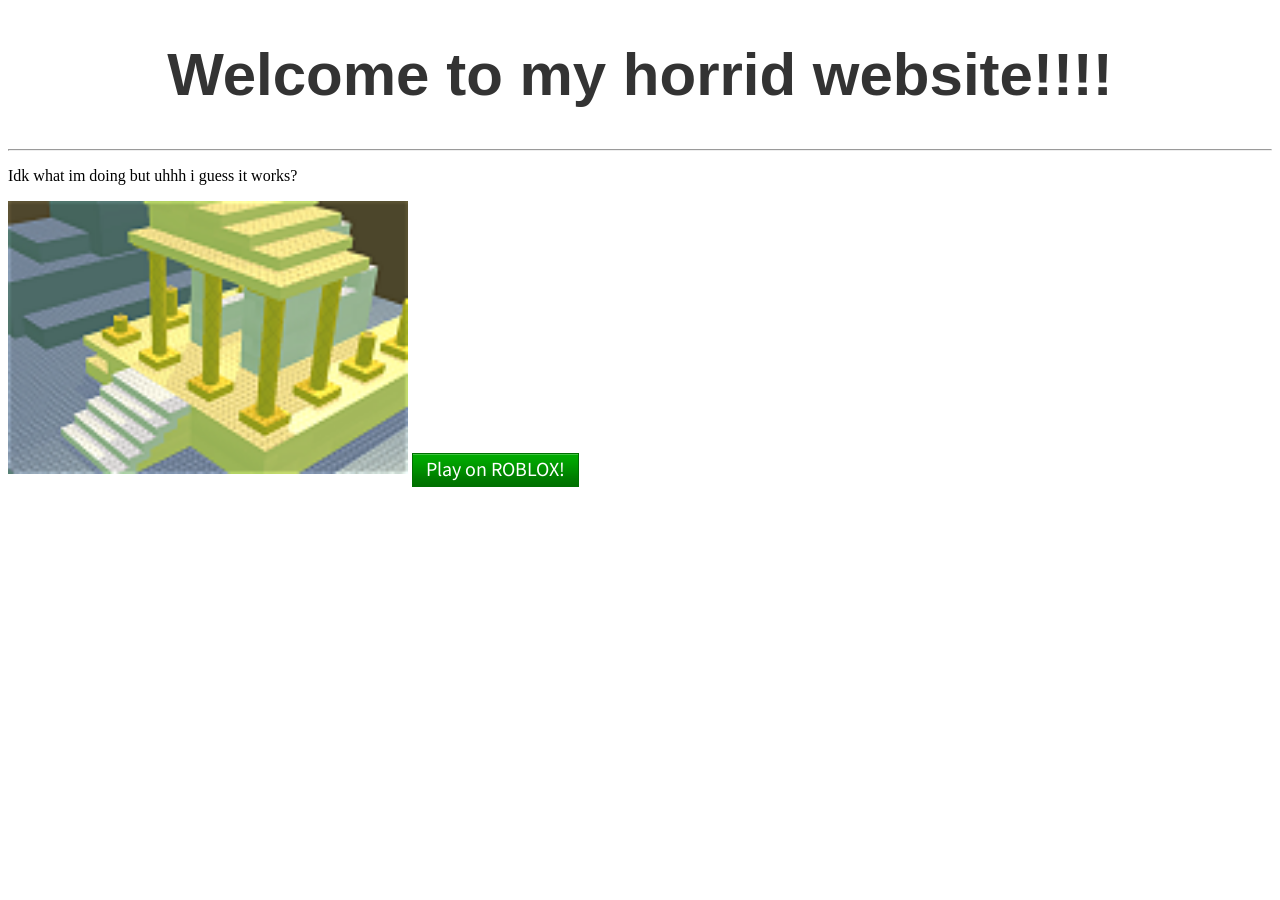
==== index.html @ d13d2511 "fdg" ====
<!DOCTYPE html>
<html lang="en">
<head>
    <meta charset="UTF-8">
    <meta name="viewport" content="width=device-width, initial-scale=1.0">
    <title>My Website</title>
    <link rel="stylesheet" href="CSS/Roblix.Css">
</head>
<body>
<header class="main-header">
    <h1>Welcome to my horrid website!!!!</h1>
</header>
    <hr>
    <p>Idk what im doing but uhhh i guess it works?</p>
    <img src="LocalWebFiles/Images/www.roblox.png" alt="Game 1" class="game-image" style="width: 400px; height: auto;">
    <a class="btn-medium btn-primary" href="https://www.roblox.com/games/14403" target="_blank" rel="noopener noreferrer">Play on ROBLOX!</a>

</body>
</html>
---- CSS/Roblix.Css ----
@font-face {
    font-family: 'Source Sans Pro';
    font-style: normal;
    font-weight: 400;
    src: url("../LocalWebFiles/fonts/SourceSans3-Regular.ttf") format("truetype");
}

.main-header {
    font-size: 30px;
    color: #333;
    font-family: 'Comic Sans MS', Verdana, Arial, Helvetica, sans-serif;
    text-align: center;
}

.btn,
.btn-control,
.btn-large,
.btn-medium,
.btn-small,
.btn-play,
.btn-large-green-play,
.blue-arrow,
.gray-arrow,
.disabled-blue-arrow,
.disabled-gray-arrow {
    box-sizing: border-box;
    display: inline-flex;
    align-items: center;
    justify-content: center;
    margin: 0;
    border: 1px solid;
    font-family: 'Source Sans Pro', Arial, sans-serif;
    font-weight: 400;
    text-align: center;
    text-decoration: none;
    vertical-align: middle;
    cursor: pointer;
}

.btn,
.btn-medium {
    min-width: 62px;
    height: 34px;
    padding: 0 13px;
    font-size: 20px;
    line-height: 1;
    background-position: left -96px;
}

.btn-large {
    min-width: 96px;
    height: 50px;
    padding: 0 13px;
    font-size: 23px;
    line-height: 1;
    background-position: left top;
}

.btn-small {
    min-width: 54px;
    height: 23px;
    padding: 0 7px;
    font-size: 14px;
    line-height: 1;
    background-position: left -160px;
}

.btn-control {
    min-height: 28px;
    padding: 0 7px;
    border-color: #777;
    color: #111;
    background: linear-gradient(#fff, #ccc);
    font-size: 12px;
    line-height: 1;
}

.btn-control.btn-control-small {
    min-height: 22px;
    font-size: 11px;
}

.btn-control.btn-control-medium {
    min-height: 27px;
    font-size: 12px;
}

.btn-control.btn-control-large {
    min-height: 31px;
    padding: 0 8px;
    font-size: 13px;
}

a.btn-control.top-level {
    font-weight: 700;
}

.btn-primary,
.btn-primary:link,
.btn-primary:visited {
    border-color: #007001;
    color: #fff;
    background-color: #007001;
    background-image: url("../LocalWebFiles/Images/btngreen.png");
    background-repeat: repeat-x;
}

.btn-neutral,
.btn-neutral:link,
.btn-neutral:visited {
    border-color: #0852b7;
    color: #fff;
    background: linear-gradient(#1687e8, #0852b7);
}

.btn-negative,
.btn-negative:link,
.btn-negative:visited {
    border-color: #565656;
    color: #fff;
    background: linear-gradient(#777, #565656);
}

.btn-large:hover {
    background-position: left -48px;
}

.btn-medium:hover,
.btn:hover {
    background-position: left -128px;
}

.btn-small:hover {
    background-position: left -181px;
}

.btn-control:hover {
    border-color: #888;
    background: linear-gradient(#fff, #ddd);
    text-decoration: none;
}

.btn-primary:hover {
    background-color: #008600;
}

.btn-neutral:hover,
.blue-arrow:hover {
    background-color: #0b64d0;
    filter: brightness(1.08);
}

.btn-negative:hover,
.gray-arrow:hover {
    filter: brightness(1.12);
}

.btn:active,
.btn-control:active,
.btn-large:active,
.btn-medium:active,
.btn-small:active,
.btn-play:active,
.blue-arrow:active,
.gray-arrow:active {
    transform: translateY(1px);
}

.btn:focus-visible,
.btn-control:focus-visible,
.btn-large:focus-visible,
.btn-medium:focus-visible,
.btn-small:focus-visible,
.btn-play:focus-visible,
.blue-arrow:focus-visible,
.gray-arrow:focus-visible {
    outline: 2px solid #222;
    outline-offset: 2px;
}

.btn-control.disabled,
.btn:disabled,
.btn-control:disabled,
.btn-disabled-primary,
.btn-disabled-primary:hover,
.btn-disabled-neutral,
.btn-disabled-neutral:hover,
.btn-disabled-negative,
.btn-disabled-negative:hover {
    cursor: default;
    transform: none;
    filter: none;
}

.btn:disabled,
.btn-control:disabled {
    opacity: 0.6;
}

.btn-control.disabled,
.btn-control:disabled {
    border-color: #ccc;
    color: #a7a7a7;
    background: #eee;
}

.btn-disabled-primary,
.btn-disabled-primary:hover {
    border-color: #99c699;
    color: #fff;
    background: #99c699;
}

.btn-disabled-neutral,
.btn-disabled-neutral:hover {
    border-color: #9cbae2;
    color: #fff;
    background: #9cbae2;
}

.btn-disabled-negative,
.btn-disabled-negative:hover {
    border-color: #bbbcbb;
    color: #fff;
    background: #bbbcbb;
}

.btn-none {
    display: none;
}

.btn-play,
.btn-large-green-play {
    min-width: 96px;
    min-height: 42px;
    padding: 0 16px 0 42px;
    border-color: #007001;
    color: #fff;
    background: #007001 url("../LocalWebFiles/Images/btngreen.png") repeat-x left top;
    font-size: 20px;
    position: relative;
}

.btn-play::before,
.btn-large-green-play::before {
    position: absolute;
    left: 16px;
    width: 0;
    height: 0;
    border-top: 8px solid transparent;
    border-bottom: 8px solid transparent;
    border-left: 12px solid currentColor;
    content: "";
}

.blue-arrow,
.gray-arrow,
.disabled-blue-arrow,
.disabled-gray-arrow {
    position: relative;
    min-width: 78px;
    min-height: 32px;
    padding: 0 32px 0 10px;
    color: #fff;
}

.blue-arrow,
.blue-arrow:link,
.blue-arrow:visited {
    border-color: #0852b7;
    background: linear-gradient(#1687e8, #0852b7);
}

.gray-arrow,
.gray-arrow:link,
.gray-arrow:visited {
    border-color: #565656;
    color: #fff;
    background: linear-gradient(#777, #565656);
}

.blue-arrow::after,
.gray-arrow::after,
.disabled-blue-arrow::after,
.disabled-gray-arrow::after {
    position: absolute;
    right: 12px;
    width: 7px;
    height: 7px;
    border-top: 2px solid currentColor;
    border-right: 2px solid currentColor;
    content: "";
    transform: rotate(45deg);
}

.disabled-blue-arrow,
.disabled-blue-arrow:hover {
    border-color: #9cbae2;
    color: #99a7b1;
    background: #9cbae2;
    cursor: default;
}

.disabled-gray-arrow,
.disabled-gray-arrow:hover {
    border-color: #bbbcbb;
    color: #a5a5a5;
    background: #bbbcbb;
    cursor: default;
}
/*finished with the buttons.*/
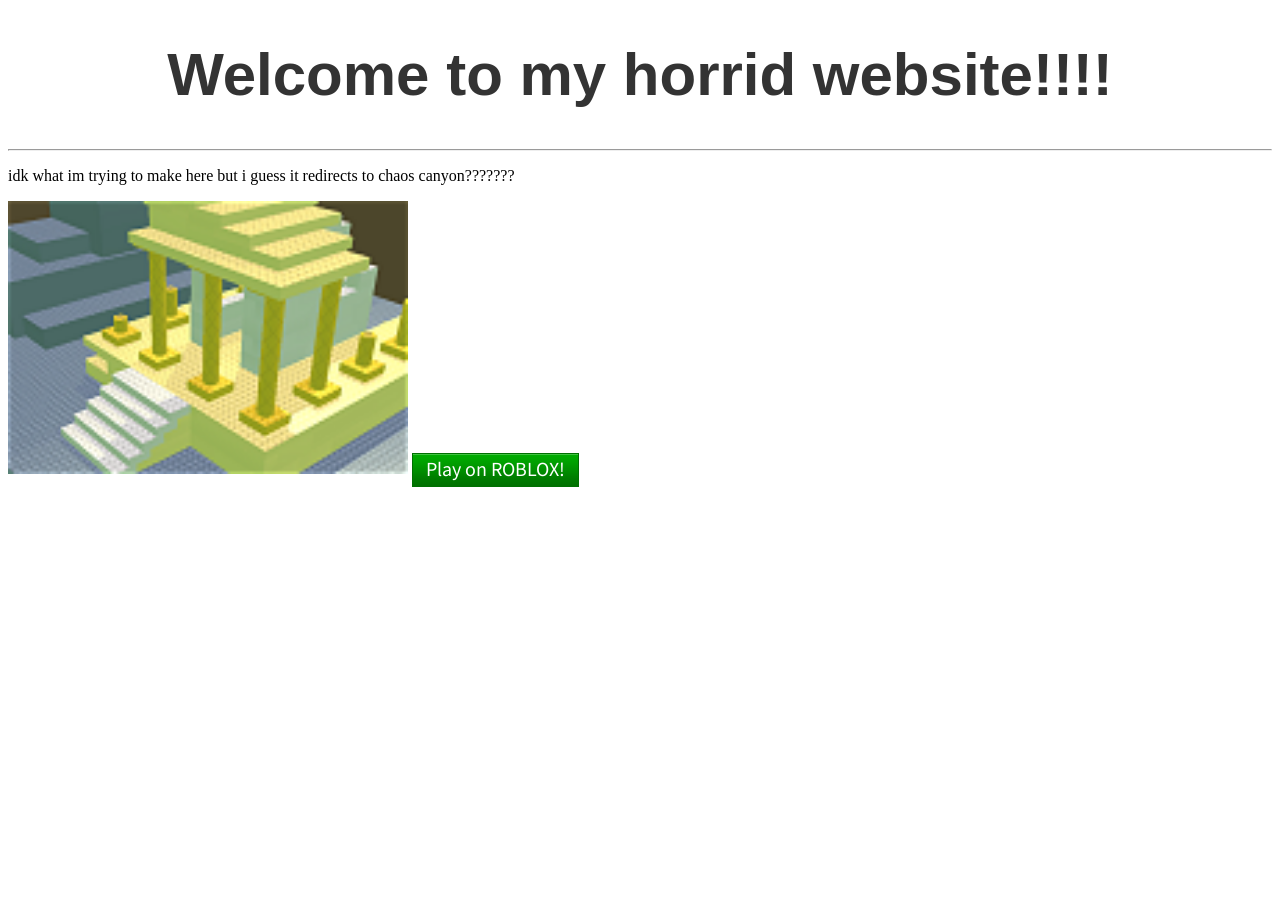
==== commit 6ec05255: "Update index.html" ====
--- a/index.html
+++ b/index.html
@@ -11,7 +11,7 @@
     <h1>Welcome to my horrid website!!!!</h1>
 </header>
     <hr>
-    <p>Idk what im doing but uhhh i guess it works?</p>
+    <p>idk what im trying to make here but i guess it redirects to chaos canyon???????</p>
     <img src="LocalWebFiles/Images/www.roblox.png" alt="Game 1" class="game-image" style="width: 400px; height: auto;">
     <a class="btn-medium btn-primary" href="https://www.roblox.com/games/14403" target="_blank" rel="noopener noreferrer">Play on ROBLOX!</a>
 
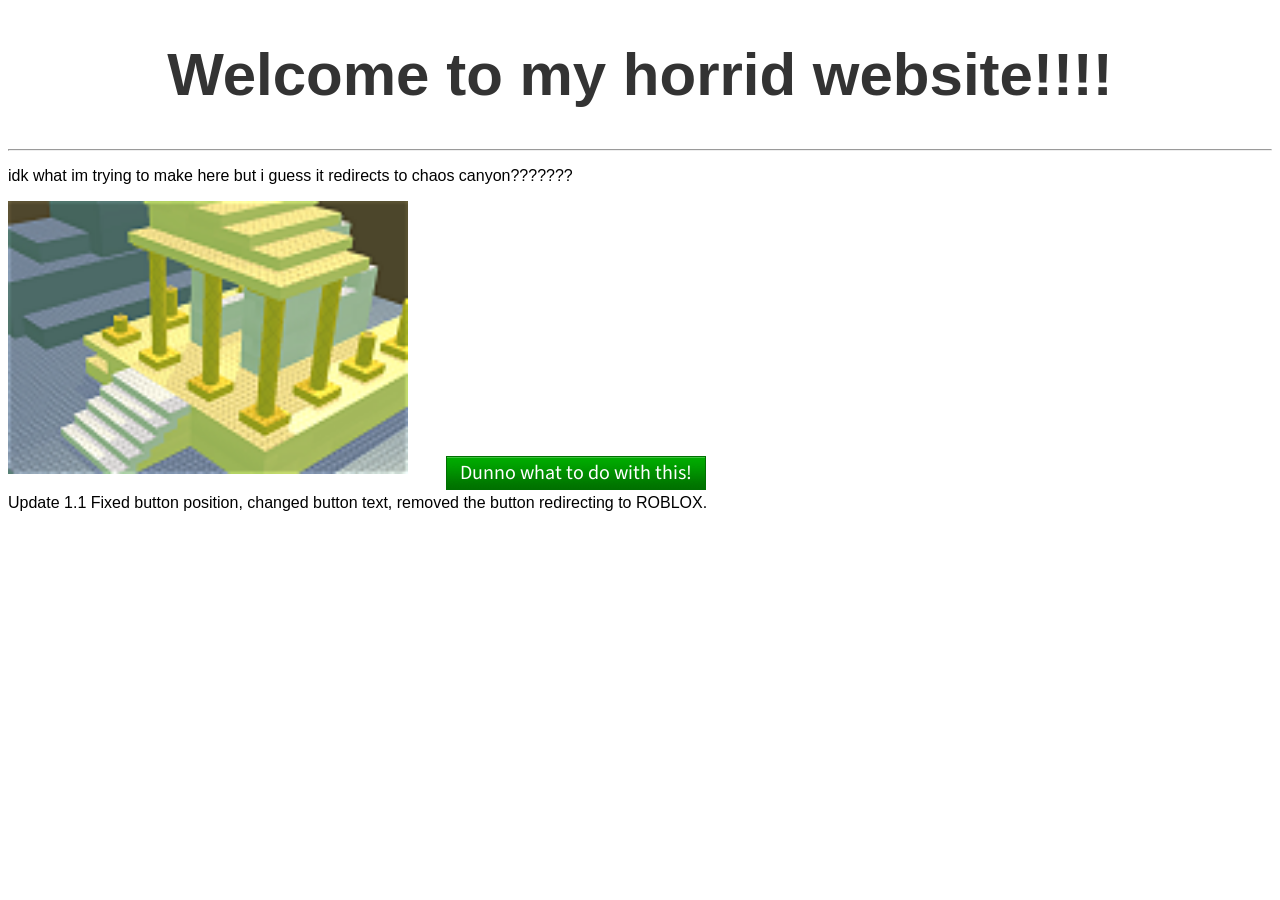
==== commit 6621951d: "ooo oooooooooooooooooooooo" ====
--- a/index.html
+++ b/index.html
@@ -11,9 +11,9 @@
     <h1>Welcome to my horrid website!!!!</h1>
 </header>
     <hr>
-    <p>idk what im trying to make here but i guess it redirects to chaos canyon???????</p>
+    <p>idk what im trying to make here but i guess it redirects to chaos canyon???????<style>body { font-family: Arial, sans-serif; }</style></p>
     <img src="LocalWebFiles/Images/www.roblox.png" alt="Game 1" class="game-image" style="width: 400px; height: auto;">
-    <a class="btn-medium btn-primary" href="https://www.roblox.com/games/14403" target="_blank" rel="noopener noreferrer">Play on ROBLOX!</a>
-
+    <a class="btn-medium btn-primary" style="position: absolute; top: 52.5%; left: 45%; transform: translate(-50%, -50%);" href="https://yippppf.github.io/uhhidk/" target="_blank" rel="noopener noreferrer">Dunno what to do with this!</a>
+    <p>Update 1.1 Fixed button position, changed button text, removed the button redirecting to ROBLOX. <style>body { font-family: Arial, sans-serif; }</style></p>
 </body>
 </html>
--- a/CSS/Roblix.Css
+++ b/CSS/Roblix.Css
@@ -3,6 +3,7 @@
     font-style: normal;
     font-weight: 400;
     src: url("../LocalWebFiles/fonts/SourceSans3-Regular.ttf") format("truetype");
+    font-color: #b80101
 }
 
 .main-header {
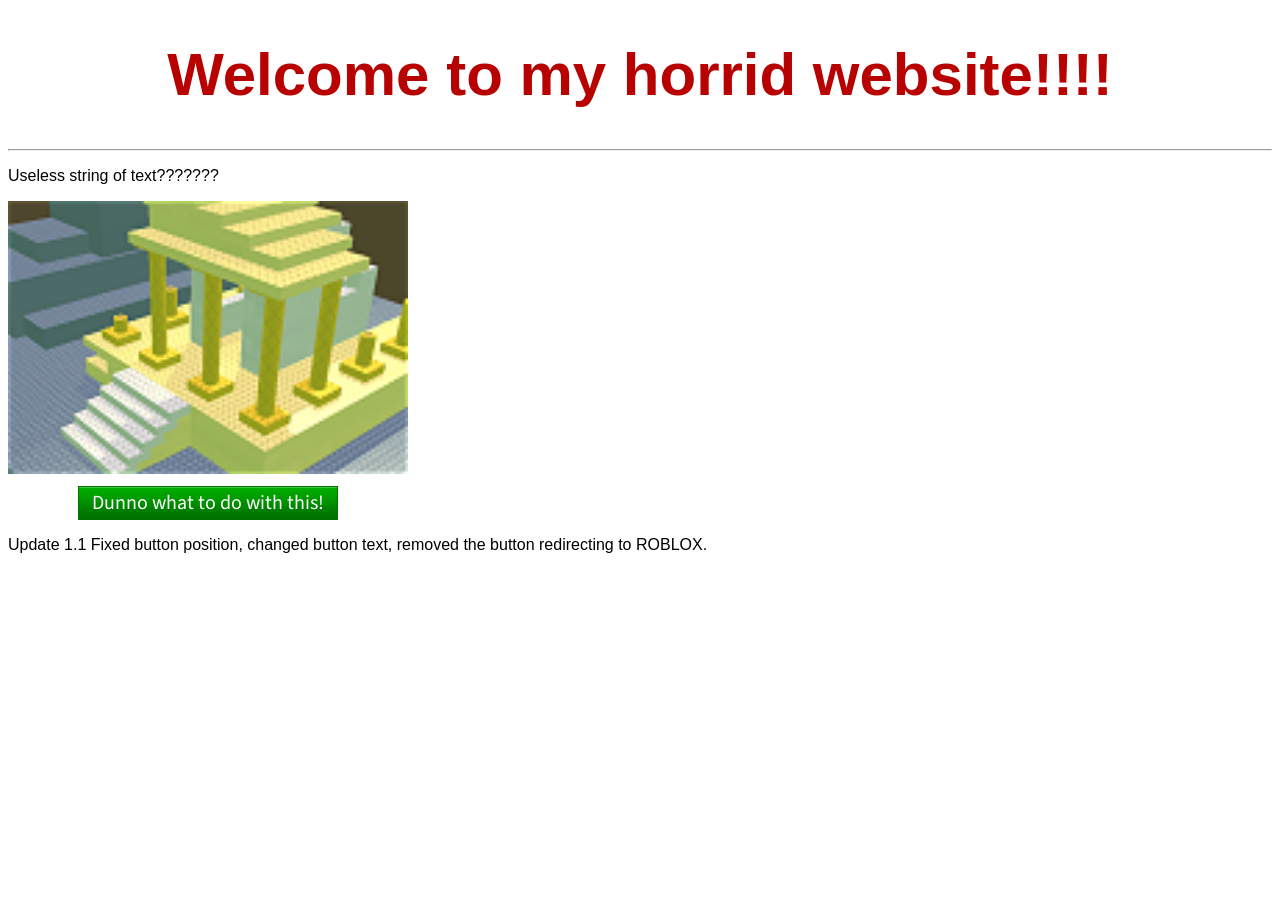
==== commit 2861ff4d: "ygg ggg" ====
--- a/index.html
+++ b/index.html
@@ -11,9 +11,11 @@
     <h1>Welcome to my horrid website!!!!</h1>
 </header>
     <hr>
-    <p>idk what im trying to make here but i guess it redirects to chaos canyon???????<style>body { font-family: Arial, sans-serif; }</style></p>
-    <img src="LocalWebFiles/Images/www.roblox.png" alt="Game 1" class="game-image" style="width: 400px; height: auto;">
-    <a class="btn-medium btn-primary" style="position: absolute; top: 52.5%; left: 45%; transform: translate(-50%, -50%);" href="https://yippppf.github.io/uhhidk/" target="_blank" rel="noopener noreferrer">Dunno what to do with this!</a>
+    <p>Useless string of text???????<style>body { font-family: Arial, sans-serif; }</style></p>
+    <div class="game-card">
+        <img src="LocalWebFiles/Images/www.roblox.png" alt="Game 1" class="game-image">
+        <a class="btn-medium btn-primary" href="https://yippppf.github.io/uhhidk/" target="_blank" rel="noopener noreferrer">Dunno what to do with this!</a>
+    </div>
     <p>Update 1.1 Fixed button position, changed button text, removed the button redirecting to ROBLOX. <style>body { font-family: Arial, sans-serif; }</style></p>
 </body>
 </html>
--- a/CSS/Roblix.Css
+++ b/CSS/Roblix.Css
@@ -3,14 +3,31 @@
     font-style: normal;
     font-weight: 400;
     src: url("../LocalWebFiles/fonts/SourceSans3-Regular.ttf") format("truetype");
-    font-color: #b80101
+    
 }
 
 .main-header {
     font-size: 30px;
-    color: #333;
+    color: #b80101;
     font-family: 'Comic Sans MS', Verdana, Arial, Helvetica, sans-serif;
     text-align: center;
+}
+
+.game-card {
+    display: flex;
+    flex-direction: column;
+    width: min(400px, 100%);
+}
+
+.game-image {
+    display: block;
+    width: 100%;
+    height: auto;
+}
+
+.game-card > a {
+    align-self: center;
+    margin-top: 12px;
 }
 
 .btn,
